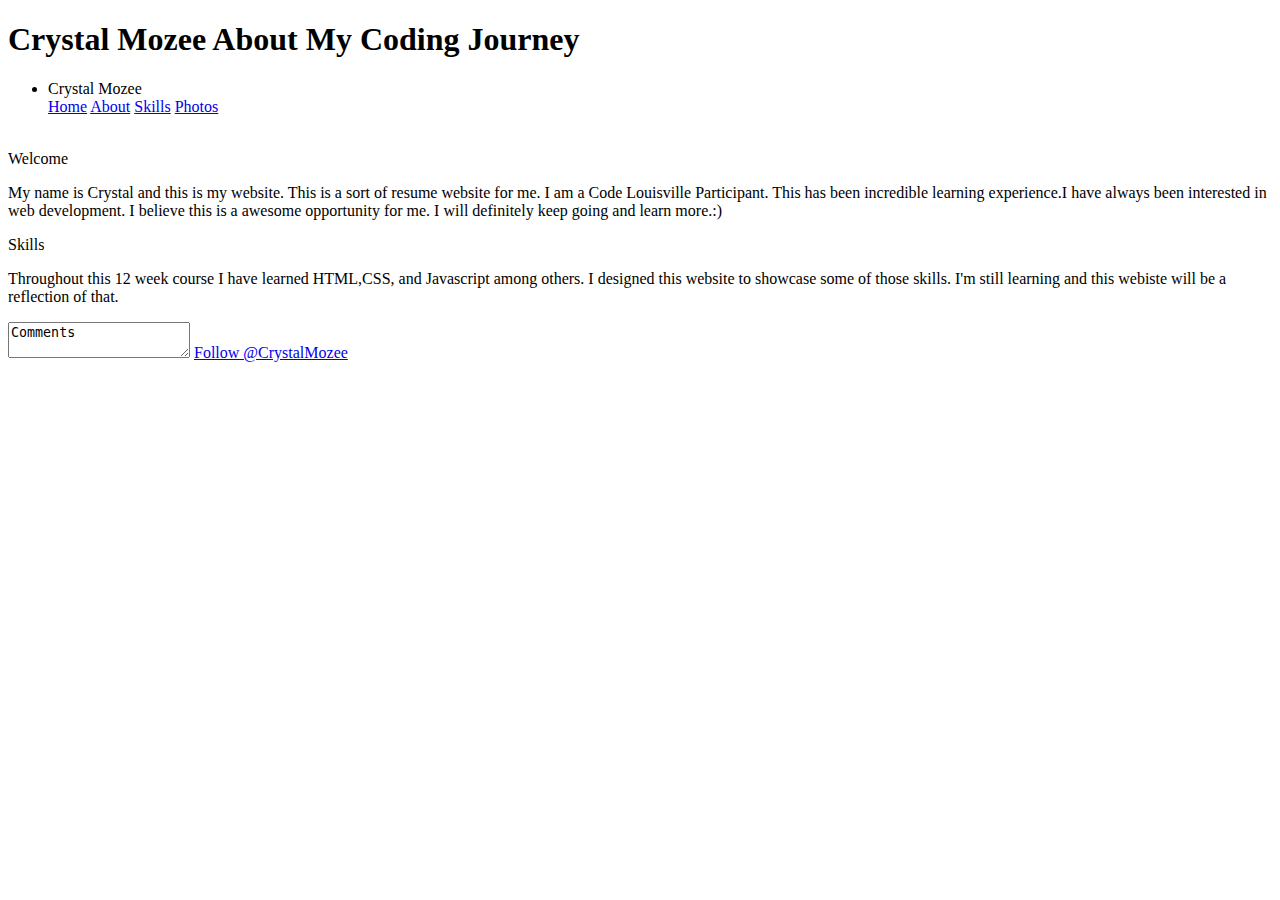
==== index.html @ 52035e79 "Add files via upload" ====
<!doctype html>
<html>

<head>

    <meta name= "viewport" content="width = device-width, inital-scale = 1">
    <link rel="stylesheet" href= "http://code.jquery.com/mobile/1.4.5/jquery.mobile-1.4.5.min.css">
    <link rel="stylesheet" type="text/css" href="style.css">
</head>

<body>
    <h1>Crystal Mozee
            About My Coding Journey
    </h1>
    
    <div class="topnav">
        <ul class="nav">
            <li class="inln name">Crystal Mozee</li>
                <a href="inline #">Home</a>
                <a href="#about">About</a>
                <a href="#skills">Skills</a>
                <a href="#photos">Photos</a>
            </li>
        </ul>    
            <img src="">
            <li>Welcome</li>
            <p>My name is Crystal and this is my website. This is a sort of resume website for me. I am a Code Louisville Participant. This has been incredible learning
                experience.I have always been interested in web development. I believe this is a awesome opportunity for me. I will definitely keep going and learn more.:)
            </p>
            <li>Skills</li>
            <p>Throughout this 12 week course I have learned HTML,CSS, and Javascript among others. I designed this website to showcase
                some of those skills. I'm still learning and this webiste will be a reflection of that.
            </p>
        </ul>
            <footer></footer>
            <textarea>Comments</textarea>
            <a class="twitter-follow-button"
            href="https://mobile.twitter.com/CrystalMozee">Follow @CrystalMozee</a>
    </div>
</body>

</html
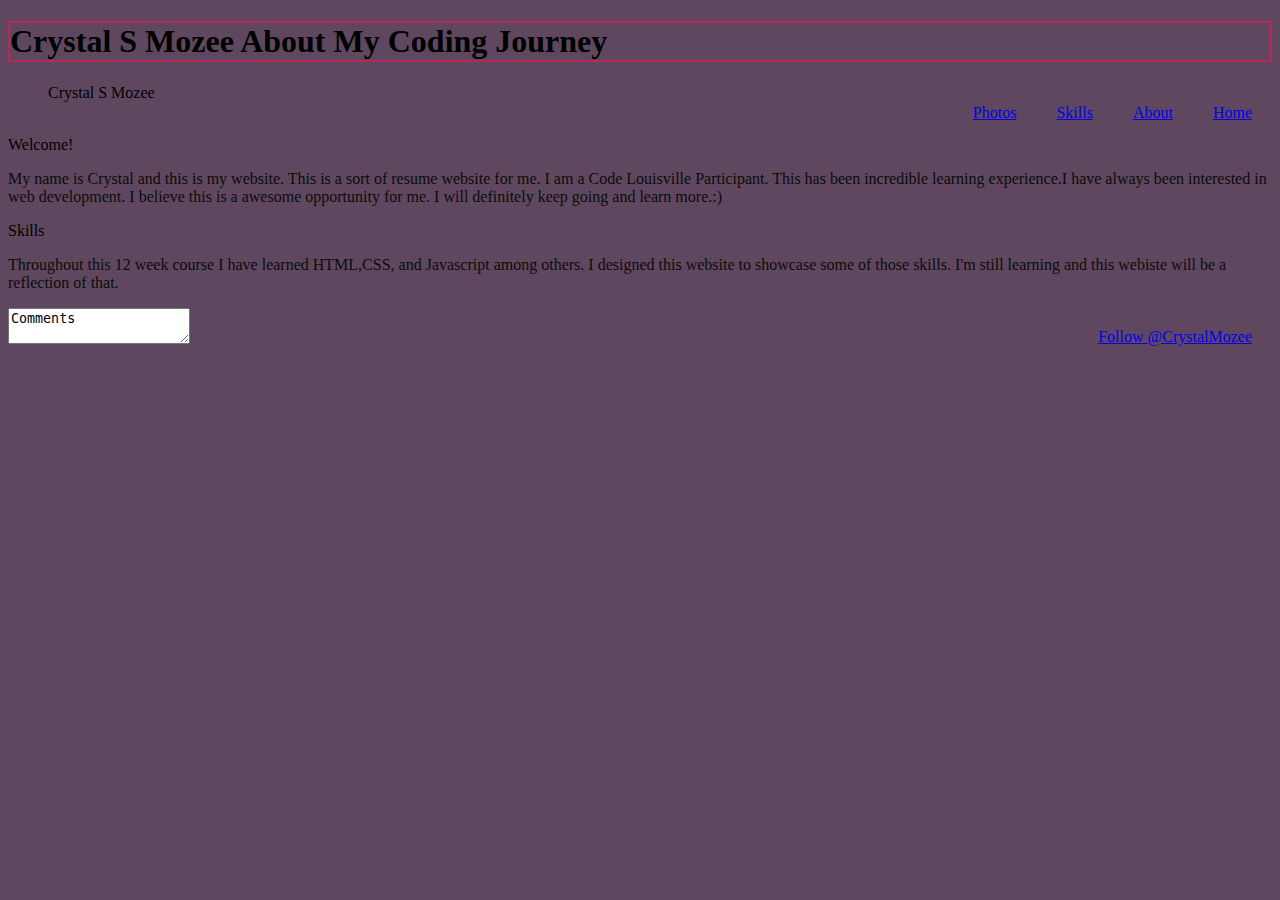
==== commit e43cf92d: "Update index.html" ====
--- a/index.html
+++ b/index.html
@@ -9,13 +9,13 @@
 </head>
 
 <body>
-    <h1>Crystal Mozee
+    <h1>Crystal S Mozee
             About My Coding Journey
     </h1>
     
     <div class="topnav">
         <ul class="nav">
-            <li class="inln name">Crystal Mozee</li>
+            <li class="inln name">Crystal S Mozee</li>
                 <a href="inline #">Home</a>
                 <a href="#about">About</a>
                 <a href="#skills">Skills</a>
@@ -23,7 +23,7 @@
             </li>
         </ul>    
             <img src="">
-            <li>Welcome</li>
+            <li>Welcome!</li>
             <p>My name is Crystal and this is my website. This is a sort of resume website for me. I am a Code Louisville Participant. This has been incredible learning
                 experience.I have always been interested in web development. I believe this is a awesome opportunity for me. I will definitely keep going and learn more.:)
             </p>
@@ -39,4 +39,4 @@
     </div>
 </body>
 
-</html+</html
--- a/style.css
+++ b/style.css
@@ -0,0 +1,25 @@
+h1 {
+    border: 2px solid rgb(184, 40, 83);
+}
+body {
+ background-color: rgba(34, 3, 34, 0.726)
+}
+p {
+    color: rgb(12, 11, 11)
+}
+input[type="comments"],
+input[type="About"],
+input[type=""] {
+    cursor: pointer;
+}
+@media (min-width: 769px) {}
+.inln {
+    width: auto;
+    display: inline-block;
+ }
+/* Style the links inside navigation bar */
+.topnav a{
+    float: right;
+    text-align: center;
+    padding: 20px 20px;
+}